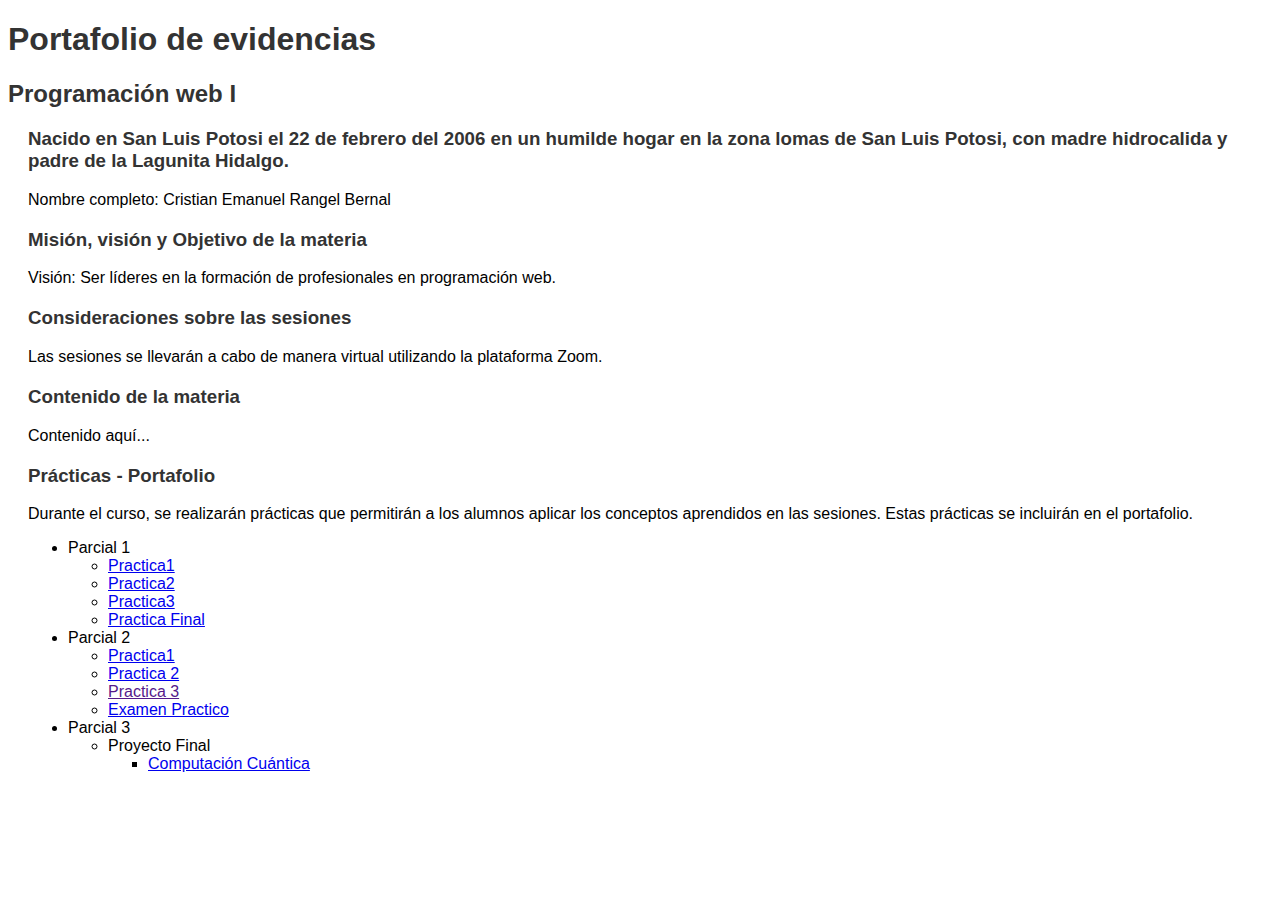
==== Web183684/index.html @ 314bacf0 "Update and rename paginachida.html to index.html" ====
<!DOCTYPE html>
<html lang="es">
<head>
    <meta charset="UTF-8">
    <meta name="viewport" content="width=device-width, initial-scale=1.0">
    <title>Portafolio de evidencias - Programación web I</title>
    <style>
        body {
            font-family: Arial, sans-serif;
        }
        h1, h2, h3 {
            color: #333;
        }
        article {
            margin: 20px;
        }
    </style>
</head>
<body>
    <header>
        <h1>Portafolio de evidencias</h1>
    </header>
    <section>
        <h2>Programación web I</h2>
        <article>
            <h3>Nacido en San Luis Potosi el 22 de febrero del 2006 en un humilde hogar en la zona lomas de San Luis Potosi, con madre hidrocalida y padre de la Lagunita Hidalgo.</h3>
            <p>Nombre completo: Cristian Emanuel Rangel Bernal</p>
        </article>
        <article>
            <h3>Misión, visión y Objetivo de la materia</h3>
            <p>Visión: Ser líderes en la formación de profesionales en programación web.</p>
        </article>
        <article>
            <h3>Consideraciones sobre las sesiones</h3>
            <p>Las sesiones se llevarán a cabo de manera virtual utilizando la plataforma Zoom.</p>
        </article>
        <article>
            <h3>Contenido de la materia</h3>
            <p>Contenido aquí...</p>
        </article>
        <article>
            <h3>Prácticas - Portafolio</h3>
            <p>Durante el curso, se realizarán prácticas que permitirán a los alumnos aplicar los conceptos aprendidos en las sesiones. Estas prácticas se incluirán en el portafolio.</p>
            <ul>
                <li>Parcial 1
                    <ul>
                        <li><a href="practica1.html">Practica1</a></li>
                        <li><a href="practica2.html">Practica2</a></li>
                        <li><a href="practica3.html">Practica3</a></li>
                        <li><a href="practica4walmart.html">Practica Final</a></li>
                    </ul>
                </li>
                <li>Parcial 2
                    <ul>
                        <li><a href="Practica1183WebWebv.html">Practica1</a></li>
                        <li><a href="practica2.2.html">Practica 2</a></li>
                        <li><a href="">Practica 3</a></li>
                        <li><a href="ExPrac2Wb183684.html">Examen Practico</a></li>
                    </ul>
                </li>
                <li>Parcial 3
                    <ul>
                        <li>Proyecto Final
                            <ul>
                                <li><a href="inicio.html">Computación Cuántica</a></li
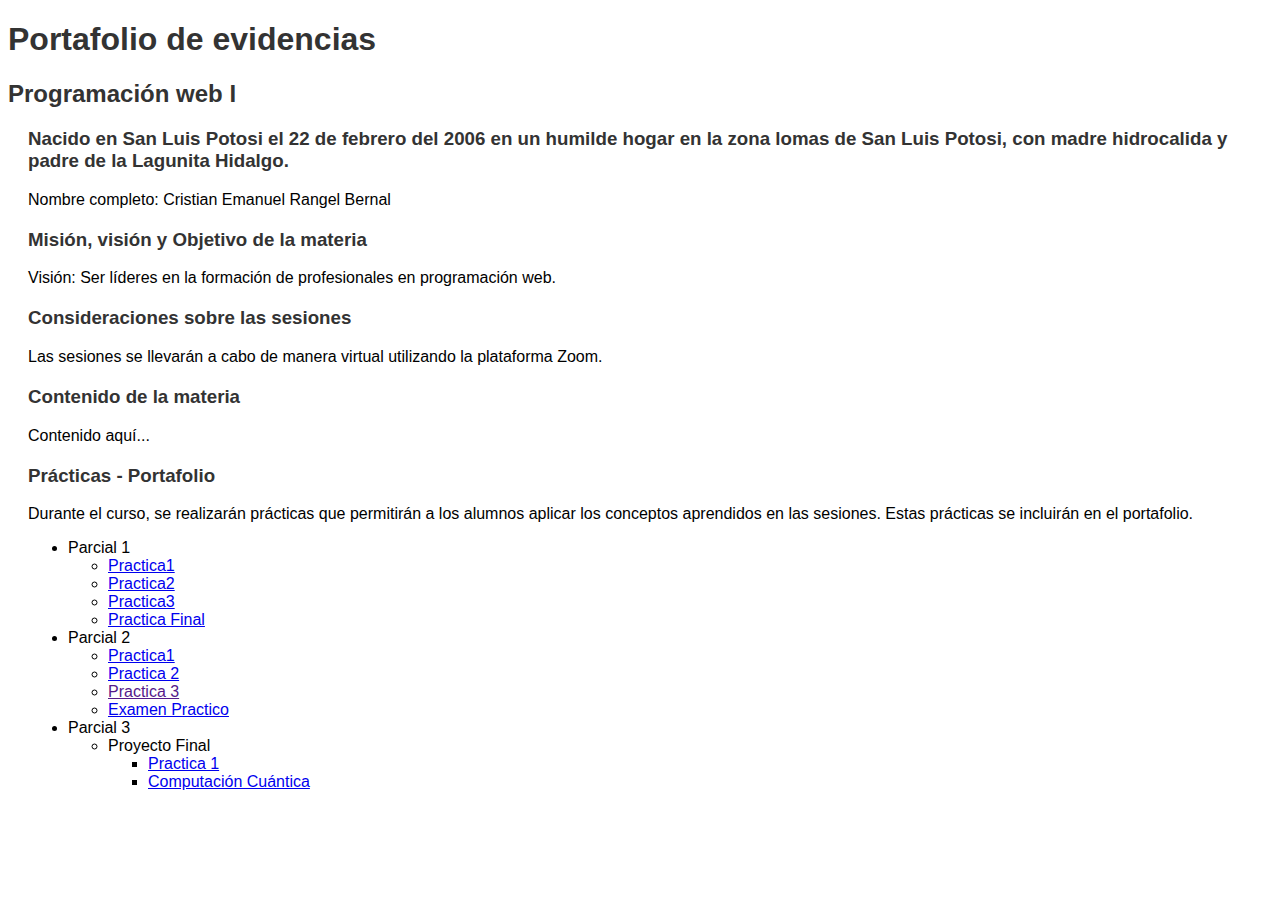
==== commit 0cc21698: "Update index.html" ====
--- a/Web183684/index.html
+++ b/Web183684/index.html
@@ -62,4 +62,5 @@
                     <ul>
                         <li>Proyecto Final
                             <ul>
+                                <li><a href="P1P3.html">Practica 1</a></li>
                                 <li><a href="inicio.html">Computación Cuántica</a></li
